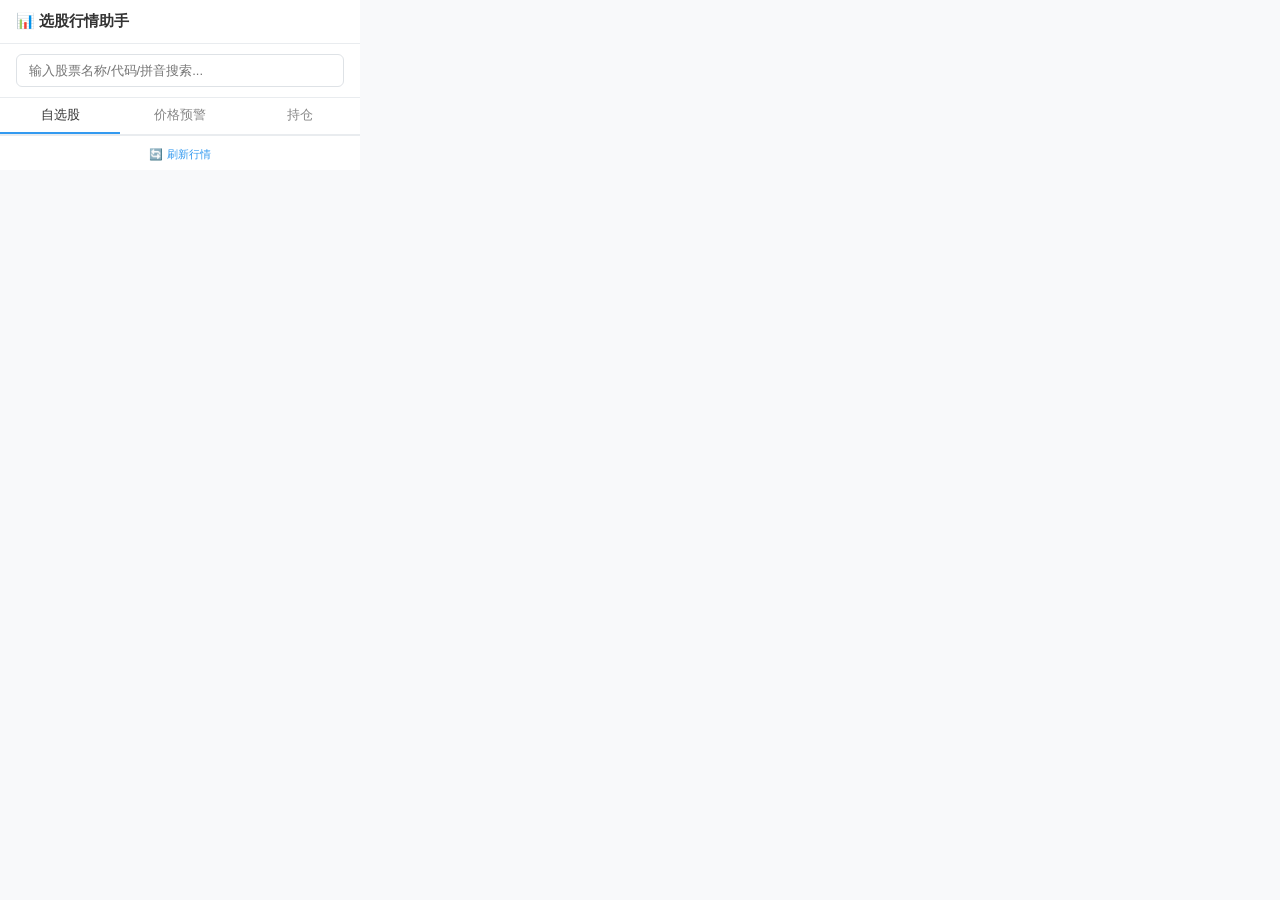
==== popup.html @ a54cf1ba "feat: 选股行情助手 Chrome 扩展 v4.1 功能： - 选中股票名称/代码自动弹出实时行情卡片（A股/港股/美股） - 右键菜单 / Alt+S 快捷键触发查询 - 迷你分时图（Canva" ====
<!DOCTYPE html>
<html lang="zh-CN">
<head>
<meta charset="UTF-8">
<style>
  * { margin: 0; padding: 0; box-sizing: border-box; }
  body {
    width: 360px;
    font-family: -apple-system, BlinkMacSystemFont, "PingFang SC", sans-serif;
    background: #f8f9fa;
    color: #333;
  }
  .header {
    display: flex;
    align-items: center;
    gap: 8px;
    padding: 12px 16px;
    background: #fff;
    border-bottom: 1px solid #e9ecef;
  }
  .header h1 {
    font-size: 15px;
    font-weight: 600;
    flex: 1;
  }
  .tab-bar {
    display: flex;
    background: #fff;
    border-bottom: 1px solid #e9ecef;
  }
  .tab {
    flex: 1;
    padding: 8px 0;
    text-align: center;
    font-size: 13px;
    color: #888;
    cursor: pointer;
    border-bottom: 2px solid transparent;
    transition: all 0.15s;
    position: relative;
  }
  .tab.active {
    color: #333;
    border-bottom-color: #339af0;
    font-weight: 500;
  }
  .tab .badge-count {
    display: inline-block;
    min-width: 16px;
    height: 16px;
    line-height: 16px;
    text-align: center;
    background: #e33232;
    color: #fff;
    font-size: 10px;
    border-radius: 8px;
    padding: 0 4px;
    margin-left: 3px;
    display: none;
  }
  .tab .badge-count.show { display: inline-block; }
  .tab-content {
    display: none;
    max-height: 420px;
    overflow-y: auto;
  }
  .tab-content.active { display: block; }

  /* ── 搜索框 ───────────────────────────────────── */
  .search-bar {
    padding: 10px 16px;
    background: #fff;
    border-bottom: 1px solid #e9ecef;
    position: relative;
  }
  .search-bar input {
    width: 100%;
    padding: 8px 12px;
    border: 1px solid #dee2e6;
    border-radius: 6px;
    font-size: 13px;
    outline: none;
    transition: border-color 0.15s;
  }
  .search-bar input:focus { border-color: #339af0; }

  /* 搜索结果下拉 */
  .search-dropdown {
    position: absolute;
    top: 100%;
    left: 16px;
    right: 16px;
    background: #fff;
    border: 1px solid #dee2e6;
    border-top: none;
    border-radius: 0 0 8px 8px;
    box-shadow: 0 4px 12px rgba(0,0,0,0.08);
    max-height: 280px;
    overflow-y: auto;
    z-index: 100;
    display: none;
  }
  .search-dropdown.show { display: block; }
  .search-item {
    display: flex;
    align-items: center;
    padding: 8px 12px;
    cursor: pointer;
    border-bottom: 1px solid #f5f5f5;
    transition: background 0.1s;
  }
  .search-item:hover, .search-item.highlighted {
    background: #f1f3f5;
  }
  .search-item-name {
    font-size: 13px;
    font-weight: 500;
    color: #333;
  }
  .search-item-code {
    font-size: 11px;
    color: #999;
    margin-left: 6px;
  }
  .search-item-market {
    font-size: 10px;
    color: #fff;
    background: #339af0;
    border-radius: 3px;
    padding: 1px 5px;
    margin-left: auto;
  }
  .search-item-actions {
    display: flex;
    gap: 4px;
    margin-left: 8px;
    opacity: 0;
    transition: opacity 0.15s;
  }
  .search-item:hover .search-item-actions,
  .search-item.highlighted .search-item-actions {
    opacity: 1;
  }
  .search-action-btn {
    font-size: 11px;
    color: #339af0;
    border: 1px solid #339af0;
    border-radius: 4px;
    padding: 2px 6px;
    cursor: pointer;
    background: #fff;
    white-space: nowrap;
  }
  .search-action-btn:hover {
    background: #339af0;
    color: #fff;
  }
  .search-action-btn.star { border-color: #fcc419; color: #fcc419; }
  .search-action-btn.star:hover { background: #fcc419; color: #fff; }
  .search-action-btn.pos { border-color: #e33232; color: #e33232; }
  .search-action-btn.pos:hover { background: #e33232; color: #fff; }

  .search-loading {
    padding: 16px;
    text-align: center;
    font-size: 12px;
    color: #aaa;
  }
  .search-empty {
    padding: 16px;
    text-align: center;
    font-size: 12px;
    color: #ccc;
  }

  /* ── 自选股列表 ───────────────────────────────── */
  .stock-row {
    display: flex;
    align-items: center;
    padding: 10px 16px;
    border-bottom: 1px solid #f0f0f0;
    cursor: pointer;
    transition: background 0.1s;
  }
  .stock-row:hover { background: #f1f3f5; }
  .stock-info { flex: 1; }
  .stock-name {
    font-size: 13px;
    font-weight: 500;
    color: #333;
  }
  .stock-code {
    font-size: 11px;
    color: #999;
    margin-left: 4px;
  }
  .stock-price-info { text-align: right; }
  .stock-price {
    font-size: 14px;
    font-weight: 600;
  }
  .stock-pct { font-size: 12px; }
  .up { color: #e33232; }
  .down { color: #00a750; }
  .remove-btn {
    font-size: 14px;
    color: #ccc;
    cursor: pointer;
    padding: 0 4px;
    margin-left: 8px;
  }
  .remove-btn:hover { color: #e33232; }

  /* ── 操作按钮行（添加持仓/预警的快捷操作） ──────── */
  .quick-add-row {
    display: flex;
    gap: 6px;
    padding: 8px 16px;
    background: #fff;
    border-bottom: 1px solid #f0f0f0;
  }
  .quick-add-btn {
    flex: 1;
    font-size: 12px;
    text-align: center;
    padding: 6px 0;
    border: 1px solid #dee2e6;
    border-radius: 6px;
    cursor: pointer;
    color: #666;
    background: #fff;
    transition: all 0.15s;
  }
  .quick-add-btn:hover {
    border-color: #339af0;
    color: #339af0;
    background: #f8f9fa;
  }

  /* ── 编辑面板（持仓/预警） ────────────────────── */
  .edit-panel {
    background: #fff;
    padding: 12px 16px;
    border-bottom: 2px solid #339af0;
  }
  .edit-panel-title {
    font-size: 13px;
    font-weight: 600;
    color: #333;
    margin-bottom: 8px;
  }
  .edit-panel-row {
    display: flex;
    align-items: center;
    gap: 6px;
    margin-bottom: 8px;
  }
  .edit-panel-row label {
    font-size: 12px;
    color: #888;
    width: 56px;
    flex-shrink: 0;
  }
  .edit-panel-row input,
  .edit-panel-row select {
    flex: 1;
    padding: 5px 8px;
    border: 1px solid #dee2e6;
    border-radius: 4px;
    font-size: 13px;
    outline: none;
  }
  .edit-panel-row input:focus,
  .edit-panel-row select:focus { border-color: #339af0; }
  .edit-panel-actions {
    display: flex;
    gap: 8px;
    justify-content: flex-end;
    margin-top: 8px;
  }
  .edit-panel-actions button {
    font-size: 12px;
    padding: 5px 14px;
    border-radius: 4px;
    border: none;
    cursor: pointer;
  }
  .btn-save {
    background: #339af0;
    color: #fff;
  }
  .btn-save:hover { background: #228be6; }
  .btn-cancel {
    background: #f1f3f5;
    color: #666;
  }
  .btn-cancel:hover { background: #e9ecef; }

  /* ── 预警列表 ─────────────────────────────────── */
  .alert-row {
    padding: 10px 16px;
    border-bottom: 1px solid #f0f0f0;
    display: flex;
    align-items: center;
  }
  .alert-info { flex: 1; }
  .alert-title {
    font-size: 13px;
    font-weight: 500;
    color: #333;
  }
  .alert-desc {
    font-size: 11px;
    color: #888;
    margin-top: 2px;
  }
  .alert-triggered {
    color: #999;
    text-decoration: line-through;
  }
  .alert-edit-btn {
    font-size: 12px;
    color: #339af0;
    cursor: pointer;
    padding: 2px 6px;
    margin-right: 4px;
  }
  .alert-edit-btn:hover { text-decoration: underline; }

  /* ── 持仓列表 ─────────────────────────────────── */
  .position-row {
    padding: 10px 16px;
    border-bottom: 1px solid #f0f0f0;
    display: flex;
    align-items: center;
  }
  .position-info-block { flex: 1; }
  .position-name {
    font-size: 13px;
    font-weight: 500;
    color: #333;
  }
  .position-code {
    font-size: 11px;
    color: #999;
    margin-left: 4px;
  }
  .position-detail {
    font-size: 11px;
    color: #888;
    margin-top: 2px;
  }
  .position-profit { text-align: right; }
  .position-profit-val {
    font-size: 14px;
    font-weight: 600;
  }
  .position-profit-pct { font-size: 12px; }
  .position-edit-btn {
    font-size: 12px;
    color: #339af0;
    cursor: pointer;
    padding: 2px 6px;
    margin-right: 4px;
  }
  .position-edit-btn:hover { text-decoration: underline; }
  .portfolio-summary {
    padding: 12px 16px;
    background: #fff;
    border-bottom: 2px solid #e9ecef;
    text-align: center;
  }
  .portfolio-summary-label {
    font-size: 11px;
    color: #888;
    margin-bottom: 2px;
  }
  .portfolio-summary-val {
    font-size: 18px;
    font-weight: 700;
  }
  .portfolio-summary-pct {
    font-size: 12px;
    margin-top: 2px;
  }

  /* ── 空状态 ───────────────────────────────────── */
  .empty {
    text-align: center;
    padding: 40px 20px;
    color: #ccc;
    font-size: 13px;
  }
  .empty-icon {
    font-size: 32px;
    margin-bottom: 8px;
  }

  /* ── 底部 ─────────────────────────────────────── */
  .footer {
    padding: 8px 16px;
    background: #fff;
    border-top: 1px solid #e9ecef;
    text-align: center;
  }
  .footer a {
    font-size: 11px;
    color: #339af0;
    text-decoration: none;
  }

  /* ── Toast 提示 ──────────────────────────────── */
  .toast {
    position: fixed;
    bottom: 40px;
    left: 50%;
    transform: translateX(-50%);
    background: rgba(51, 51, 51, 0.9);
    color: #fff;
    padding: 6px 16px;
    border-radius: 20px;
    font-size: 12px;
    z-index: 999;
    opacity: 0;
    transition: opacity 0.3s;
    pointer-events: none;
  }
  .toast.show { opacity: 1; }
</style>
</head>
<body>

<div class="header">
  <h1>📊 选股行情助手</h1>
</div>

<!-- 搜索框（始终显示，所有 Tab 共用） -->
<div class="search-bar">
  <input id="searchInput" type="text" placeholder="输入股票名称/代码/拼音搜索..." autocomplete="off" />
  <div id="searchDropdown" class="search-dropdown"></div>
</div>

<div class="tab-bar">
  <div class="tab active" data-tab="watchlist">自选股 <span class="badge-count" id="watchlistCount"></span></div>
  <div class="tab" data-tab="alerts">价格预警 <span class="badge-count" id="alertsCount"></span></div>
  <div class="tab" data-tab="portfolio">持仓 <span class="badge-count" id="portfolioCount"></span></div>
</div>

<div class="tab-content active" id="tab-watchlist">
  <div id="watchlistContainer"></div>
</div>

<div class="tab-content" id="tab-alerts">
  <div id="alertsContainer"></div>
</div>

<div class="tab-content" id="tab-portfolio">
  <div id="portfolioContainer"></div>
</div>

<div class="footer">
  <a href="#" id="refreshBtn">🔄 刷新行情</a>
</div>

<div id="toast" class="toast"></div>

<script src="popup.js"></script>
</body>
</html>
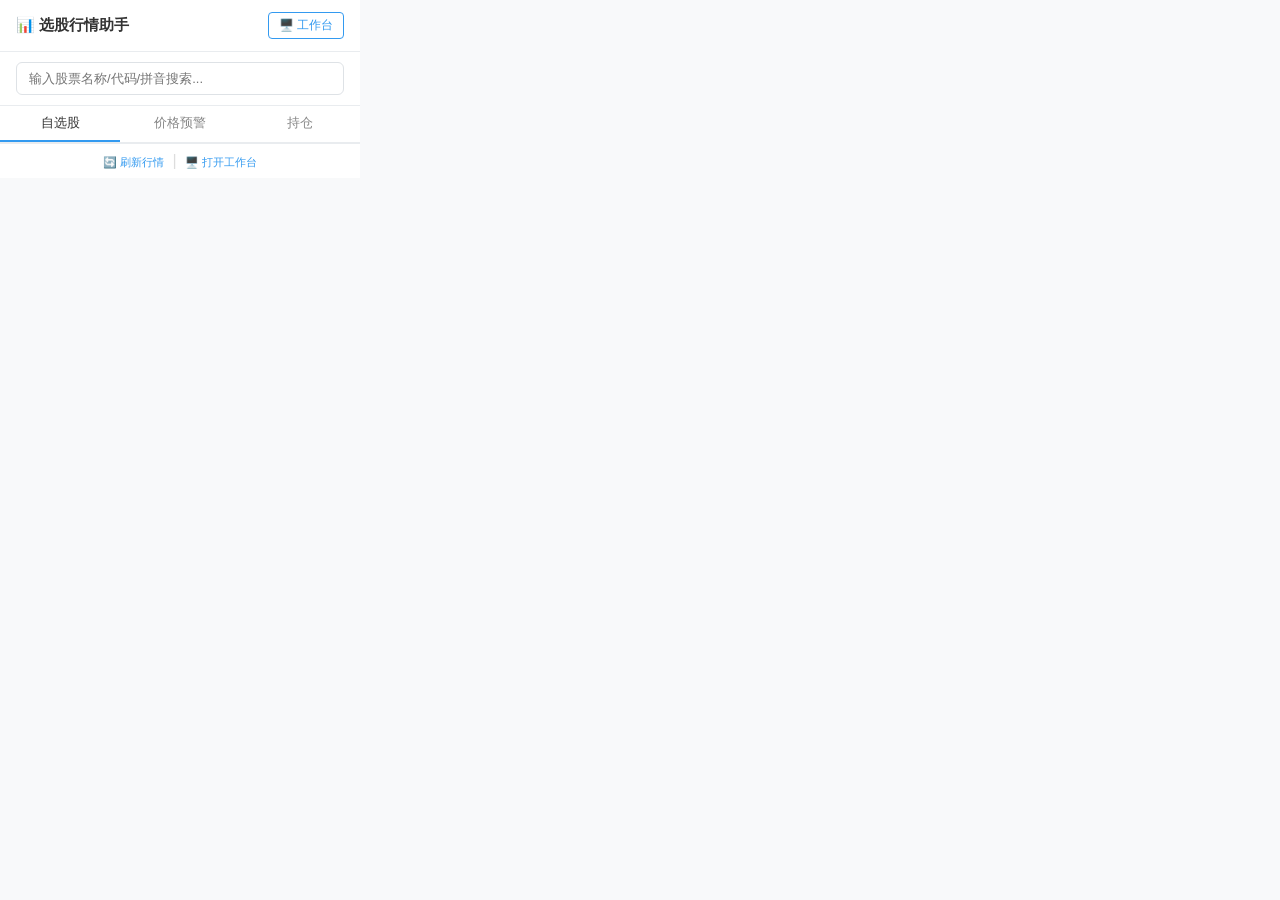
==== commit 6fa38234: "feat: v5.0 全屏投资工作台 Dashboard + 产品宣传页 Dashboard 新增功能： - 大盘指数实时概览（上证/深证/创业板/科创50/恒生/纳斯达克/道琼斯） - 市场情绪条（" ====
--- a/popup.html
+++ b/popup.html
@@ -23,6 +23,21 @@
     font-weight: 600;
     flex: 1;
   }
+  .dashboard-btn {
+    font-size: 12px;
+    padding: 4px 10px;
+    border: 1px solid #339af0;
+    border-radius: 4px;
+    background: #fff;
+    color: #339af0;
+    cursor: pointer;
+    transition: all 0.15s;
+    white-space: nowrap;
+  }
+  .dashboard-btn:hover {
+    background: #339af0;
+    color: #fff;
+  }
   .tab-bar {
     display: flex;
     background: #fff;
@@ -432,6 +447,7 @@
 
 <div class="header">
   <h1>📊 选股行情助手</h1>
+  <button id="openDashboard" class="dashboard-btn" title="打开全屏投资工作台 (Alt+D)">🖥️ 工作台</button>
 </div>
 
 <!-- 搜索框（始终显示，所有 Tab 共用） -->
@@ -460,6 +476,8 @@
 
 <div class="footer">
   <a href="#" id="refreshBtn">🔄 刷新行情</a>
+  <span style="color:#ddd;margin:0 4px">|</span>
+  <a href="#" id="openDashboardFooter">🖥️ 打开工作台</a>
 </div>
 
 <div id="toast" class="toast"></div>
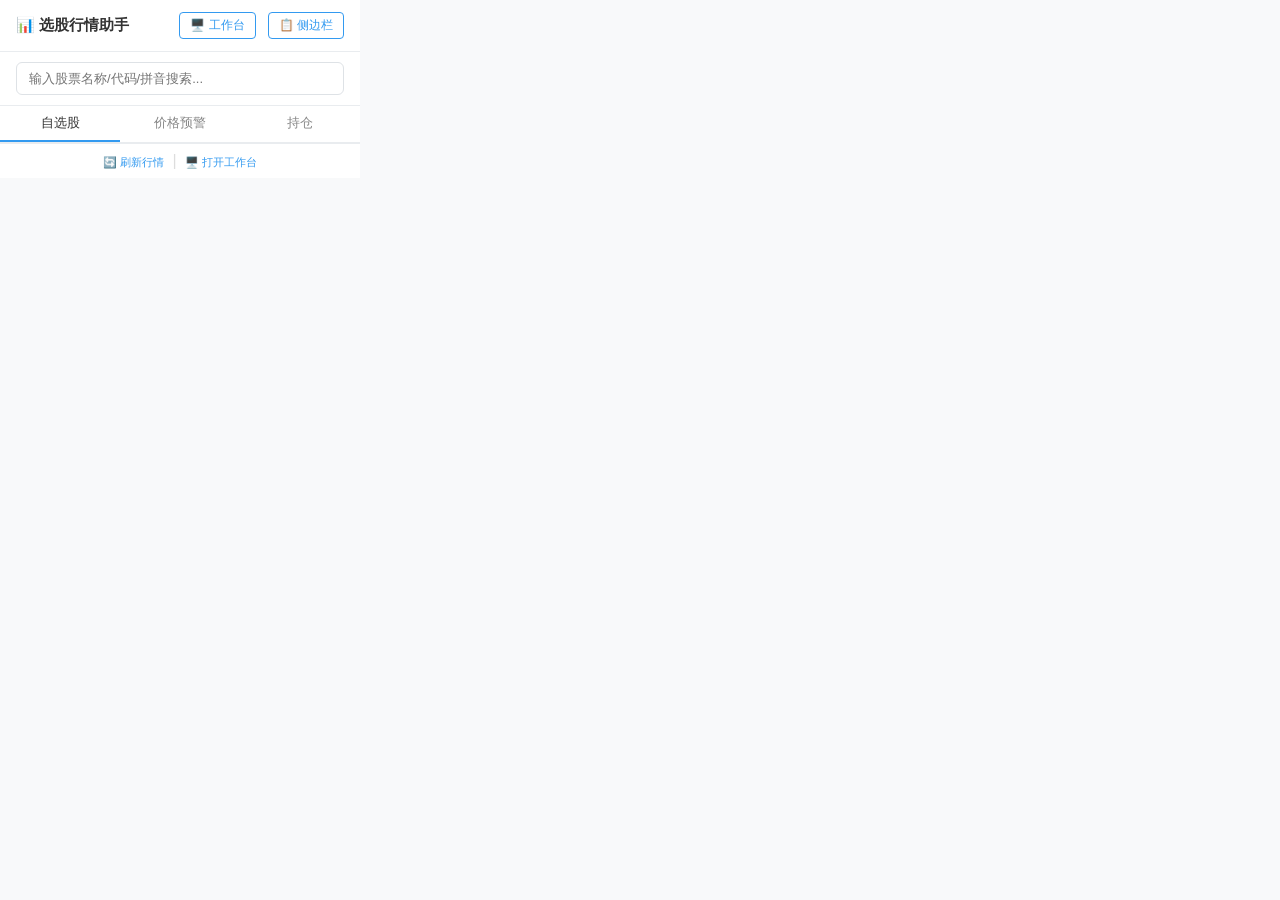
==== commit d6ee2490: "v8.0.0: P0-P3 路线图全部完成 P0: Dashboard 重构为左侧导航栏 + 右侧仪表盘布局 - 新增 sidebar-nav 侧边导航（总览/自选股/持仓/预警/市场异动/条件选股/" ====
--- a/popup.html
+++ b/popup.html
@@ -448,6 +448,7 @@
 <div class="header">
   <h1>📊 选股行情助手</h1>
   <button id="openDashboard" class="dashboard-btn" title="打开全屏投资工作台 (Alt+D)">🖥️ 工作台</button>
+  <button id="openSidePanel" class="dashboard-btn" title="打开侧边栏 (Alt+P)" style="margin-left:4px">📋 侧边栏</button>
 </div>
 
 <!-- 搜索框（始终显示，所有 Tab 共用） -->
